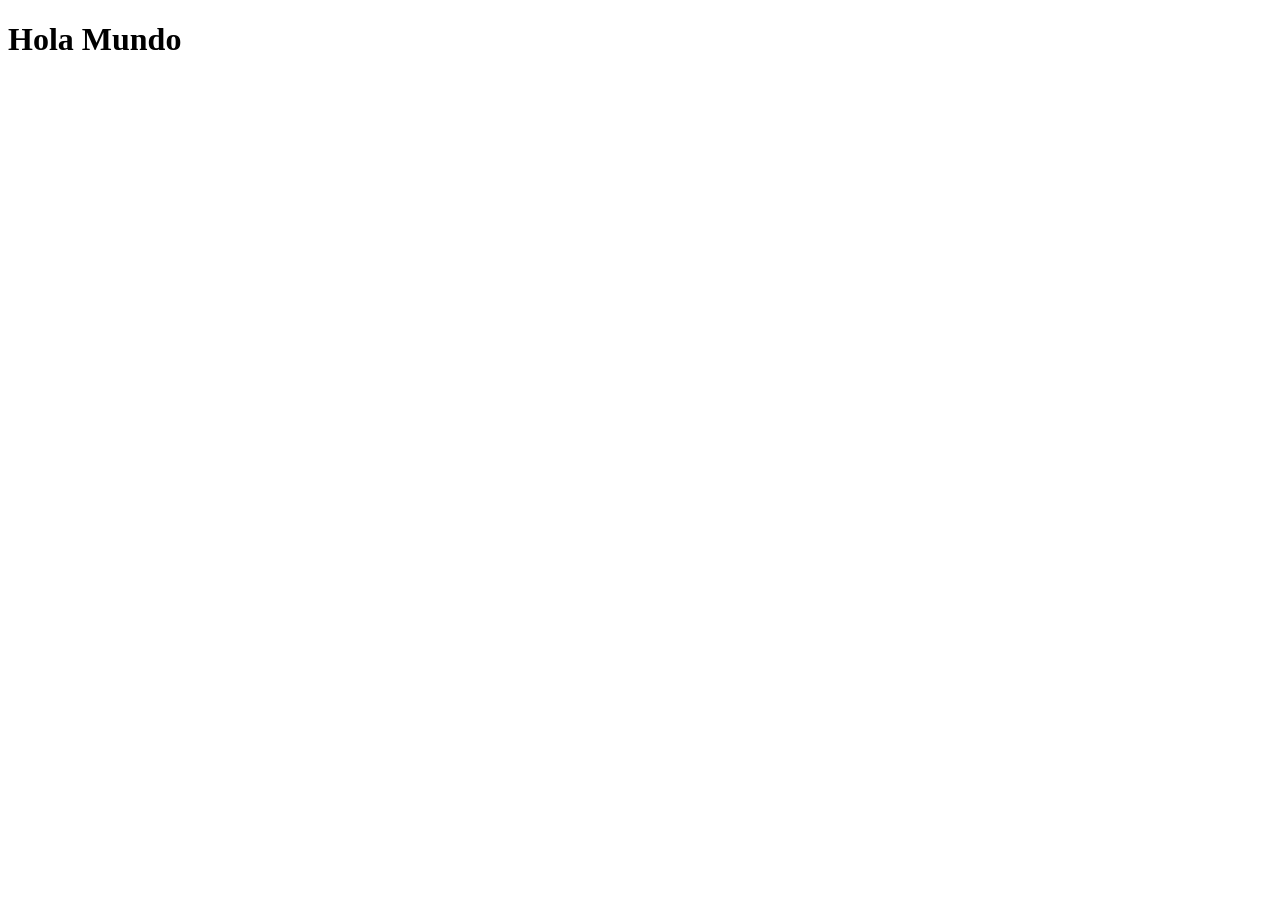
==== index.html @ 0b198a83 "Commit inicial - Hola Mundo" ====
<!DOCTYPE html>
<html lang="es">
    <head>
        <meta charset="UTF-8">
        <title>Actividad 2</title>
    </head>
    <body>
        <header>
            <h1>Hola Mundo</h1>
        </header>
    </body>
</html>
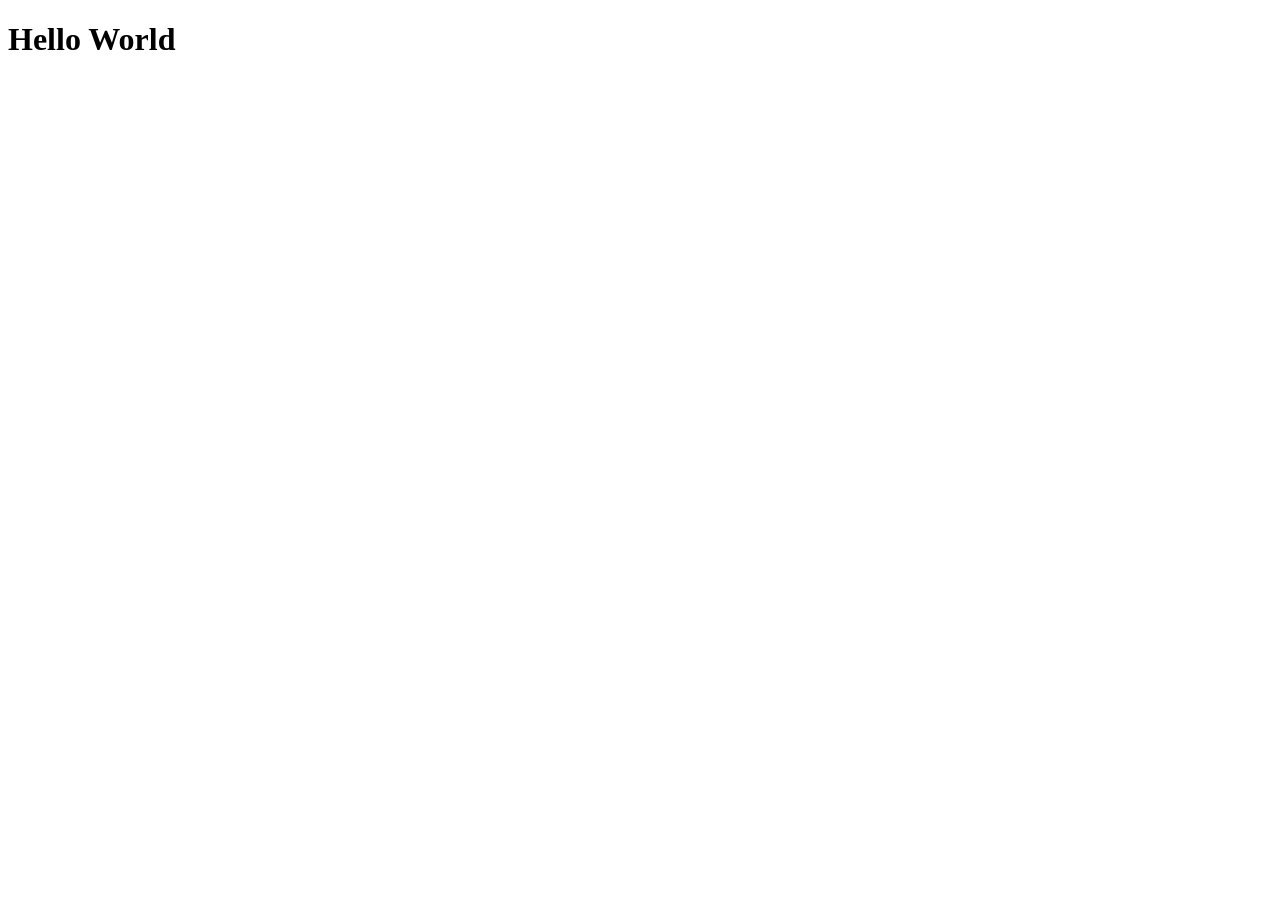
==== commit bc35fdf9: "30-08-2026 1630, cambios en index.html, Hola Mundo ahora es Hello World" ====
--- a/index.html
+++ b/index.html
@@ -1,12 +1,12 @@
-<!DOCTYPE html>
+<!doctype html>
 <html lang="es">
     <head>
-        <meta charset="UTF-8">
+        <meta charset="UTF-8" />
         <title>Actividad 2</title>
     </head>
     <body>
         <header>
-            <h1>Hola Mundo</h1>
+            <h1>Hello World</h1>
         </header>
     </body>
-</html>+</html>
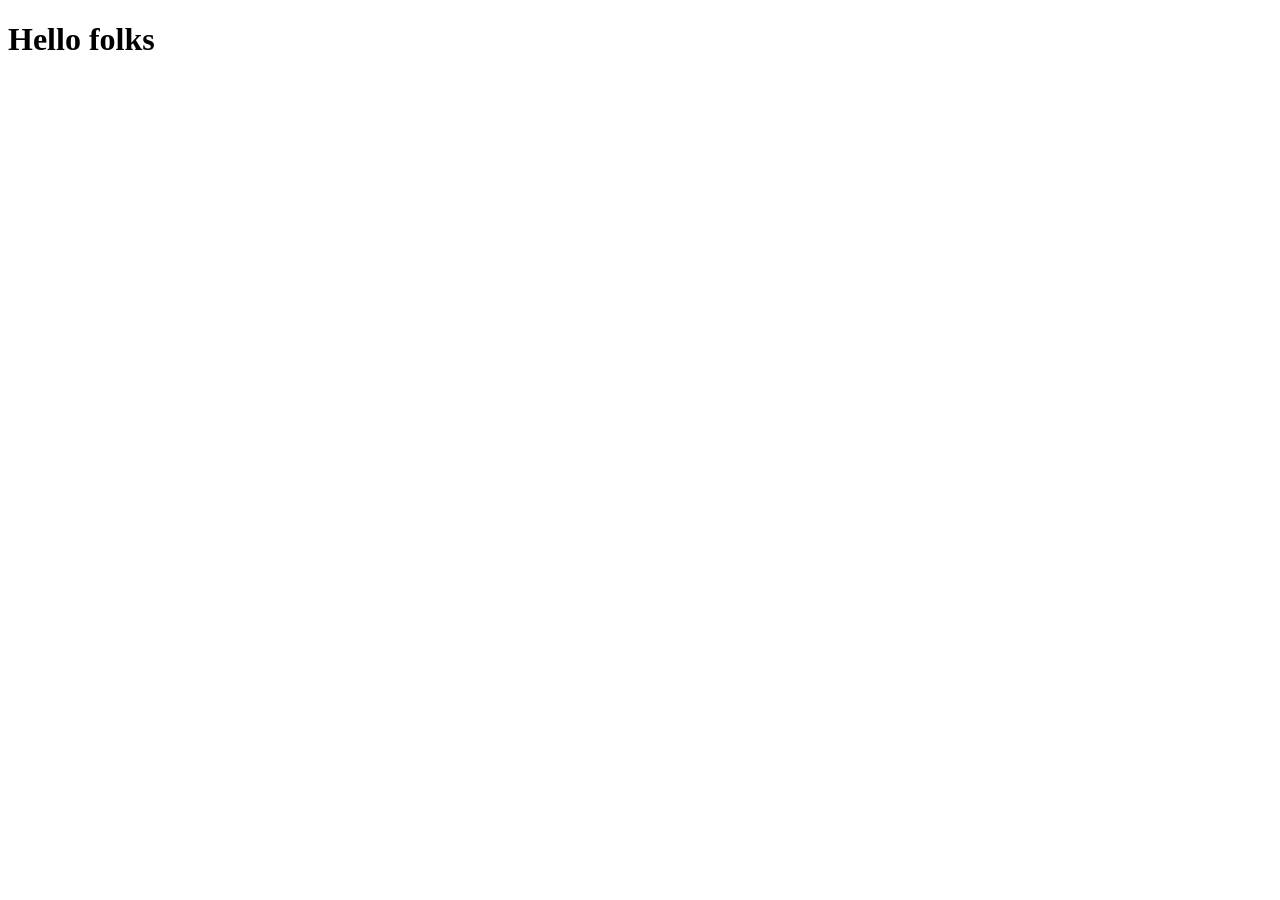
==== commit bc1f3d6c: "Cambiar World por folks" ====
--- a/index.html
+++ b/index.html
@@ -6,7 +6,7 @@
     </head>
     <body>
         <header>
-            <h1>Hello World</h1>
+            <h1>Hello folks</h1>
         </header>
     </body>
 </html>
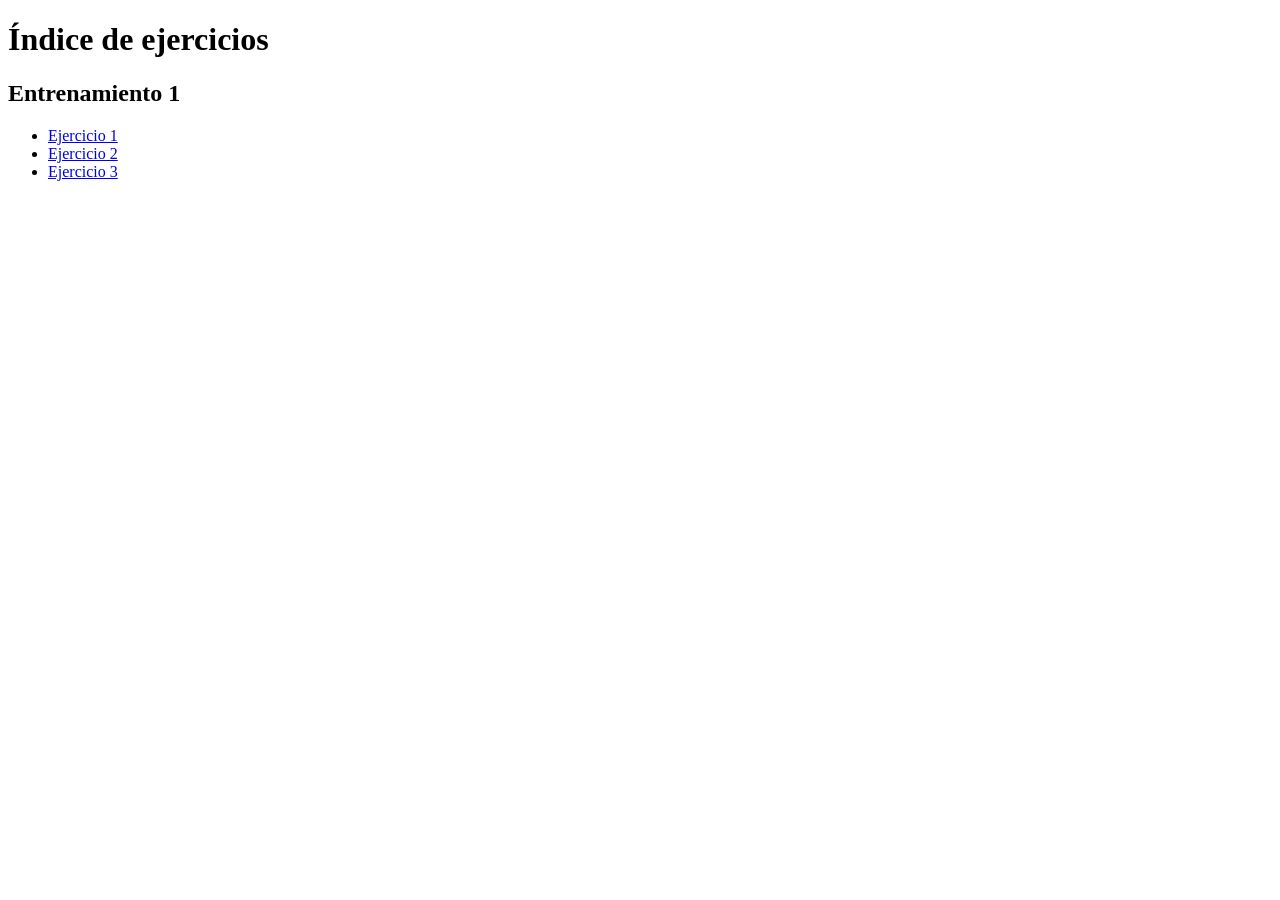
==== commit c68e3316: "Agrega indice y entrenamiento 01" ====
--- a/index.html
+++ b/index.html
@@ -1,12 +1,37 @@
 <!doctype html>
 <html lang="es">
-    <head>
-        <meta charset="UTF-8" />
-        <title>Actividad 2</title>
-    </head>
-    <body>
-        <header>
-            <h1>Hello folks</h1>
-        </header>
-    </body>
-</html>
+
+<head>
+    <meta charset="UTF-8">
+    <title>Actividad 3</title>
+</head>
+
+<body>
+
+    <h1>Índice de ejercicios</h1>
+
+    <h2>Entrenamiento 1</h2>
+
+    <ul>
+        <li>
+            <a href="entrenamiento_1/ejercicio_01/index.html">
+                Ejercicio 1
+            </a>
+        </li>
+
+        <li>
+            <a href="entrenamiento_1/ejercicio_02/index.html">
+                Ejercicio 2
+            </a>
+        </li>
+
+        <li>
+            <a href="entrenamiento_1/ejercicio_03/index.html">
+                Ejercicio 3
+            </a>
+        </li>
+    </ul>
+
+</body>
+
+</html>
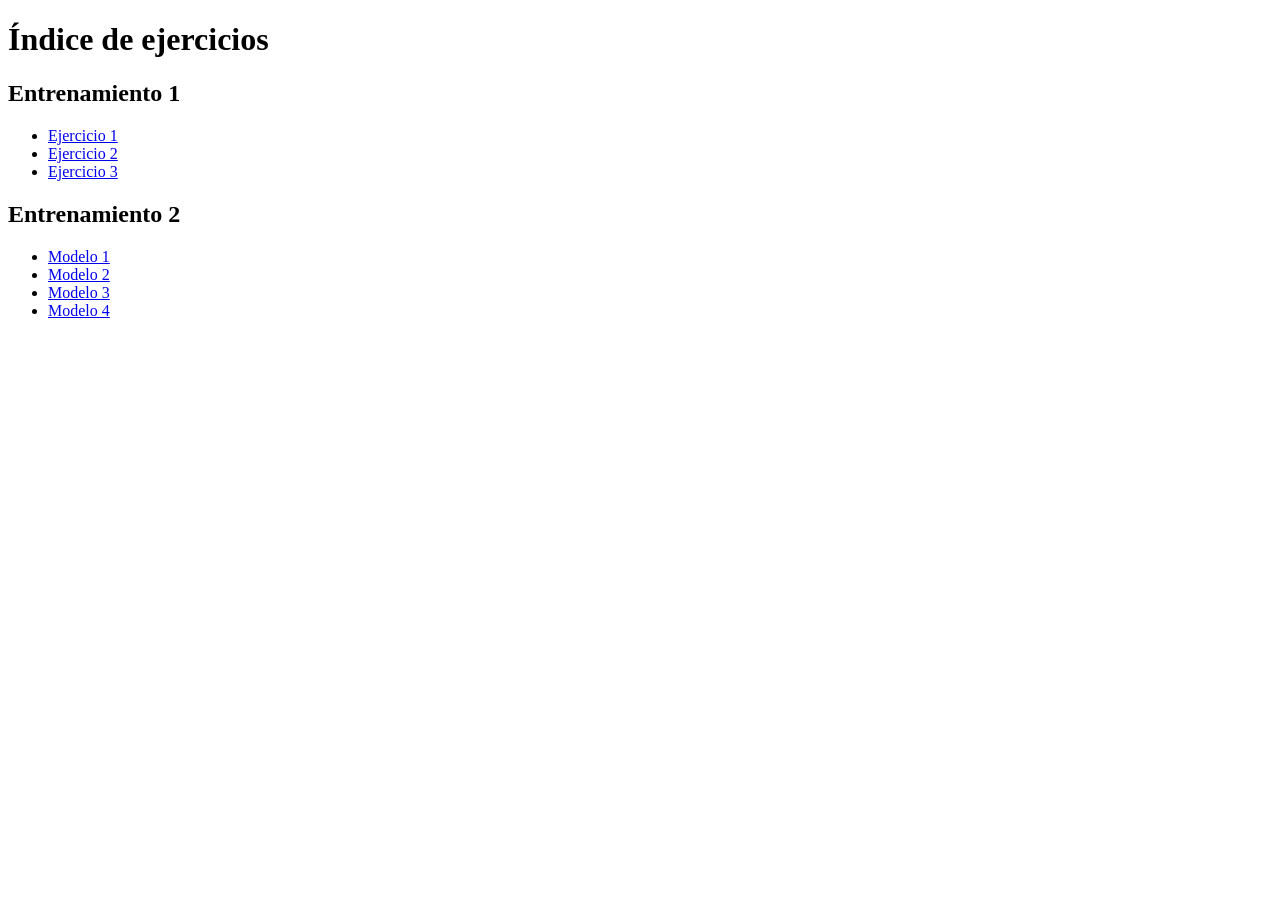
==== commit 5cf3ab7c: "Completa entrenamiento 1" ====
--- a/index.html
+++ b/index.html
@@ -12,25 +12,53 @@
 
     <h2>Entrenamiento 1</h2>
 
-    <ul>
-        <li>
-            <a href="entrenamiento_1/ejercicio_01/index.html">
-                Ejercicio 1
-            </a>
-        </li>
+        <ul>
+            <li>
+                <a href="entrenamiento_01/ejercicio_01/index.html">
+                    Ejercicio 1
+                </a>
+            </li>
 
-        <li>
-            <a href="entrenamiento_1/ejercicio_02/index.html">
-                Ejercicio 2
-            </a>
-        </li>
+            <li>
+                <a href="entrenamiento_01/ejercicio_02/index.html">
+                    Ejercicio 2
+                </a>
+            </li>
 
-        <li>
-            <a href="entrenamiento_1/ejercicio_03/index.html">
-                Ejercicio 3
-            </a>
-        </li>
-    </ul>
+            <li>
+                <a href="entrenamiento_01/ejercicio_03/index.html">
+                    Ejercicio 3
+                </a>
+            </li>
+        </ul>
+
+    <h2>Entrenamiento 2</h2>
+
+        <ul>
+            <li>
+                <a href="entrenamiento_02/modelo_1/index.html">
+                    Modelo 1
+                </a>
+            </li>
+
+            <li>
+                <a href="entrenamiento_02/modelo_2/index.html">
+                    Modelo 2
+                </a>
+            </li>
+
+            <li>
+                <a href="entrenamiento_02/modelo_3/index.html">
+                    Modelo 3
+                </a>
+            </li>
+
+            <li>
+                <a href="entrenamiento_02/modelo_4/index.html">
+                    Modelo 4
+                </a>
+            </li>
+        </ul>
 
 </body>
 
